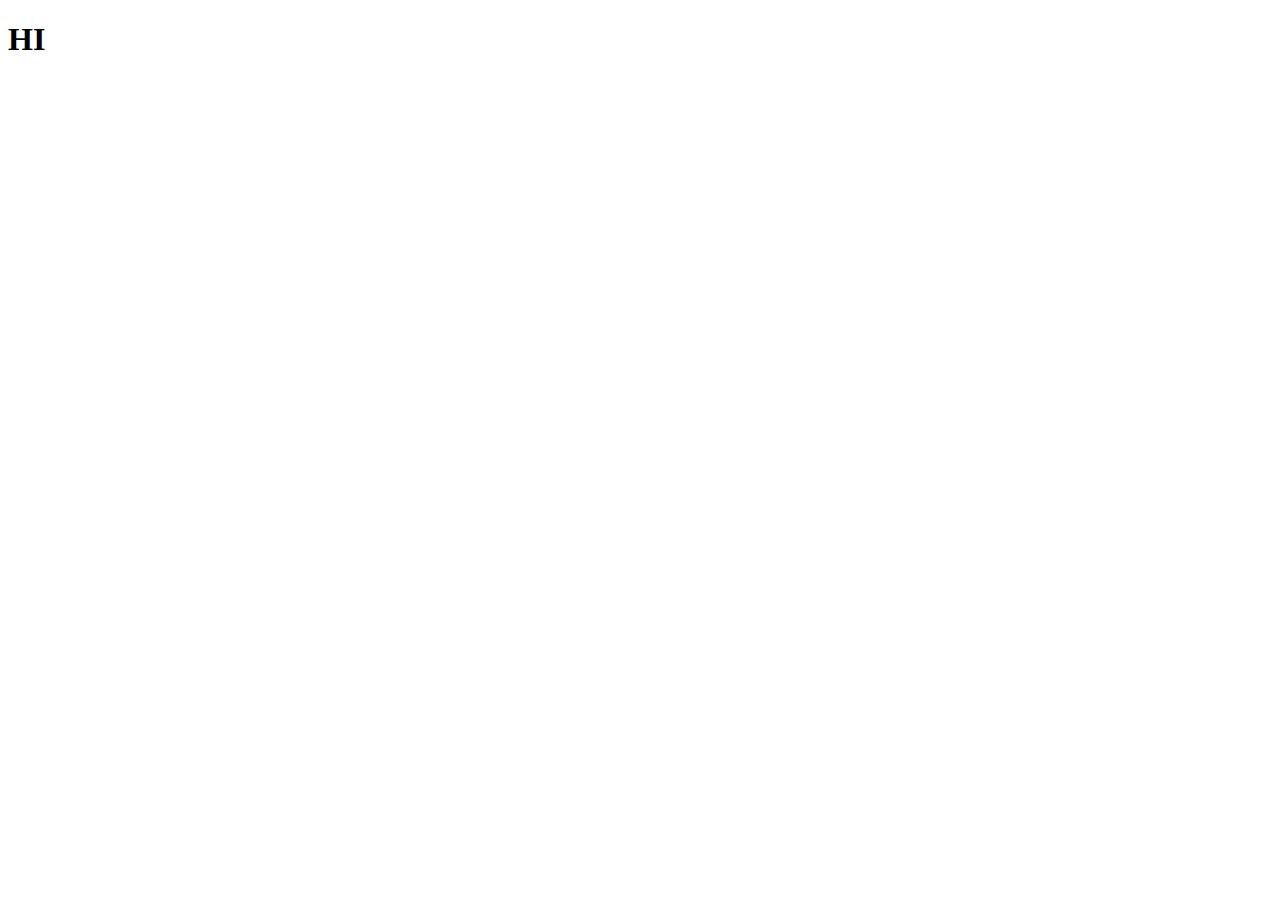
==== index.html @ b623c79b "initial commit" ====
<!DOCTYPE html>
<html lang="en">
<head>
    <meta charset="UTF-8">
    <meta name="viewport" content="width=device-width, initial-scale=1.0">
    <title>Expense Tracker</title>
    <link rel="stylesheet" href="styles.css">
    <script src="https://ajax.googleapis.com/ajax/libs/angularjs/1.8.2/angular.min.js"></script>
    <script src="https://ajax.googleapis.com/ajax/libs/angularjs/1.8.2/angular-route.min.js"></script>
    <script src="app.js" defer></script>
    <link rel="shortcut icon" href="#" />
</head>

<body ng-app="Tracker">
    <div ng-view></div>
    <h1>HI</h1>
</body>

</html>
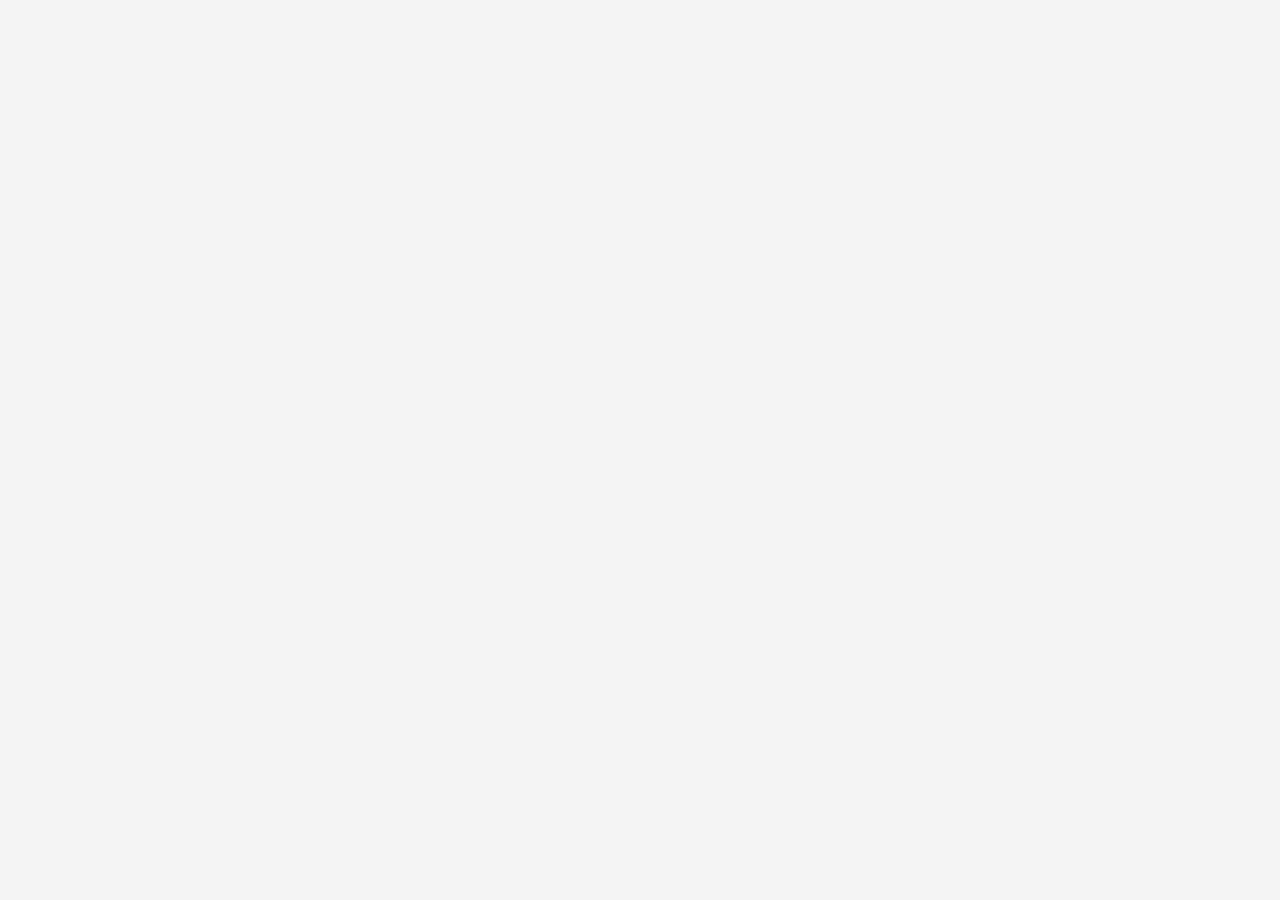
==== commit f1d7afaf: "updated with login & registration module" ====
--- a/index.html
+++ b/index.html
@@ -5,15 +5,19 @@
     <meta name="viewport" content="width=device-width, initial-scale=1.0">
     <title>Expense Tracker</title>
     <link rel="stylesheet" href="styles.css">
+    <link rel="stylesheet" href="FrontEnd/UserLogin/UserLogin.css">
+    <link rel="stylesheet" href="FrontEnd/UserRegistration/UserRegistration.css">
+    <link rel="stylesheet" href="FrontEnd/WelcomePage/WelcomePage.css">
     <script src="https://ajax.googleapis.com/ajax/libs/angularjs/1.8.2/angular.min.js"></script>
     <script src="https://ajax.googleapis.com/ajax/libs/angularjs/1.8.2/angular-route.min.js"></script>
     <script src="app.js" defer></script>
+    <script src="FrontEnd/UserLogin/UserLoginController.js" defer></script>
+    <script src="FrontEnd/UserLogin/UserLoginService.js" defer></script>
+    <script src="FrontEnd/UserRegistration/UserRegistrationController.js" defer></script>
+    <script src="FrontEnd/UserRegistration/UserRegistrationService.js" defer></script>
     <link rel="shortcut icon" href="#" />
 </head>
-
 <body ng-app="Tracker">
     <div ng-view></div>
-    <h1>HI</h1>
 </body>
-
 </html>--- a/FrontEnd/UserLogin/UserLogin.css
+++ b/FrontEnd/UserLogin/UserLogin.css
@@ -0,0 +1,49 @@
+.login-container {
+    max-width: 400px;
+    margin: 0 auto;
+    padding: 20px;
+    border: 1px solid #ddd;
+    border-radius: 4px;
+    box-shadow: 0 0 10px rgba(0, 0, 0, 0.1);
+}
+
+.login-container h2 {
+    text-align: center;
+    margin-bottom: 20px;
+}
+
+.login-container .form-group {
+    margin-bottom: 15px;
+}
+
+.login-container .form-group label {
+    display: block;
+    margin-bottom: 5px;
+}
+
+.login-container .form-group input {
+    width: 100%;
+    padding: 10px;
+    border: 1px solid #ddd;
+    border-radius: 4px;
+}
+
+.login-container button {
+    width: 100%;
+    padding: 10px;
+    background-color: #5cb85c;
+    border: none;
+    color: white;
+    border-radius: 4px;
+    cursor: pointer;
+}
+
+.login-container button:hover {
+    background-color: #4cae4c;
+}
+
+.login-container .error {
+    color: red;
+    text-align: center;
+    margin-top: 10px;
+}
--- a/FrontEnd/UserRegistration/UserRegistration.css
+++ b/FrontEnd/UserRegistration/UserRegistration.css
@@ -0,0 +1,60 @@
+body {
+    font-family: Arial, sans-serif;
+    background-color: #f4f4f4;
+}
+
+.registration-container {
+    width: 300px;
+    margin: 0 auto;
+    padding: 20px;
+    background-color: #fff;
+    border: 1px solid #ccc;
+    border-radius: 5px;
+    box-shadow: 0 0 10px rgba(0, 0, 0, 0.1);
+}
+
+.registration-container h2 {
+    text-align: center;
+    margin-bottom: 20px;
+}
+
+.form-group {
+    margin-bottom: 15px;
+}
+
+.form-group label {
+    display: block;
+    margin-bottom: 5px;
+}
+
+.form-group input {
+    width: 100%;
+    padding: 8px;
+    box-sizing: border-box;
+}
+
+button {
+    width: 100%;
+    padding: 10px;
+    background-color: #28a745;
+    color: white;
+    border: none;
+    border-radius: 5px;
+    cursor: pointer;
+}
+
+button:hover {
+    background-color: #218838;
+}
+
+.error {
+    color: red;
+    text-align: center;
+    margin-top: 10px;
+}
+
+.success {
+    color: green;
+    text-align: center;
+    margin-top: 10px;
+}
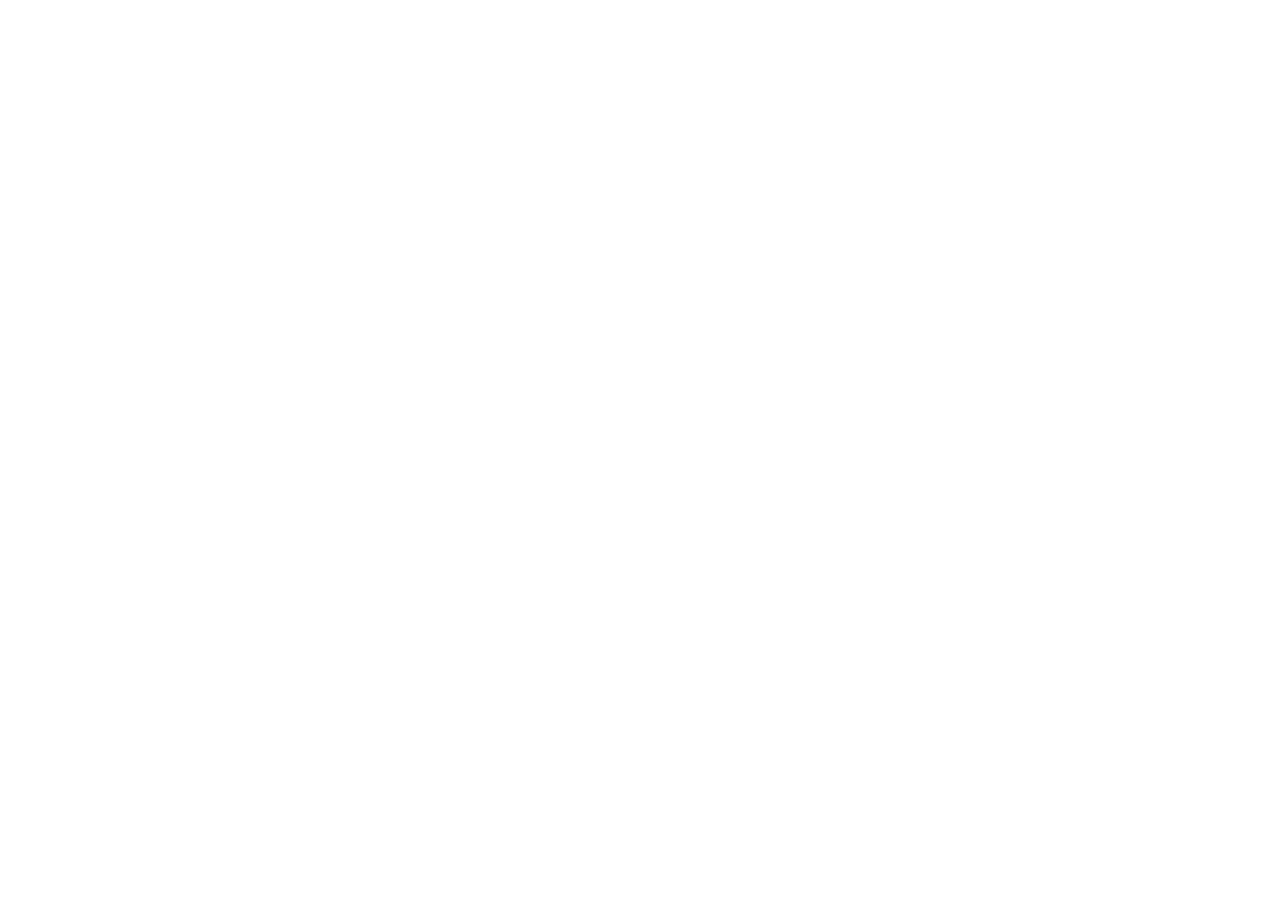
==== commit e66cbe1c: "updated registering module(existing user not allowed to register again)" ====
--- a/index.html
+++ b/index.html
@@ -12,9 +12,7 @@
     <script src="https://ajax.googleapis.com/ajax/libs/angularjs/1.8.2/angular-route.min.js"></script>
     <script src="app.js" defer></script>
     <script src="FrontEnd/UserLogin/UserLoginController.js" defer></script>
-    <script src="FrontEnd/UserLogin/UserLoginService.js" defer></script>
     <script src="FrontEnd/UserRegistration/UserRegistrationController.js" defer></script>
-    <script src="FrontEnd/UserRegistration/UserRegistrationService.js" defer></script>
     <link rel="shortcut icon" href="#" />
 </head>
 <body ng-app="Tracker">
--- a/FrontEnd/UserLogin/UserLogin.css
+++ b/FrontEnd/UserLogin/UserLogin.css
@@ -1,49 +1,80 @@
-.login-container {
-    max-width: 400px;
-    margin: 0 auto;
-    padding: 20px;
-    border: 1px solid #ddd;
-    border-radius: 4px;
-    box-shadow: 0 0 10px rgba(0, 0, 0, 0.1);
+/* Importing Bootstrap */
+@import url('https://maxcdn.bootstrapcdn.com/bootstrap/4.0.0/css/bootstrap.min.css');
+
+/* General styles */
+body {
+    background: url('https://source.unsplash.com/random/1920x1080') no-repeat center center fixed;
+    background-size: cover;
+    display: flex;
+    justify-content: center;
+    align-items: center;
+    height: 100vh;
+    margin: 0;
 }
 
-.login-container h2 {
+.login-container {
+    background-color: rgba(255, 255, 255, 0.9);
+    padding: 20px;
+    border-radius: 10px;
+    box-shadow: 0 0 10px rgba(0, 0, 0, 0.3);
+    width: 300px;
+}
+
+h2 {
     text-align: center;
     margin-bottom: 20px;
+    color: #333;
 }
 
-.login-container .form-group {
+/* Form styles */
+.form-group {
     margin-bottom: 15px;
 }
 
-.login-container .form-group label {
-    display: block;
+label {
     margin-bottom: 5px;
+    color: #555;
 }
 
-.login-container .form-group input {
+input {
+    margin-bottom: 10px;
+    padding: 10px;
+    border: 1px solid #ccc;
+    border-radius: 5px;
     width: 100%;
-    padding: 10px;
-    border: 1px solid #ddd;
-    border-radius: 4px;
 }
 
-.login-container button {
+button {
+    padding: 10px;
+    background-color: #007bff;
+    color: #fff;
+    border: none;
+    border-radius: 5px;
+    cursor: pointer;
     width: 100%;
-    padding: 10px;
-    background-color: #5cb85c;
-    border: none;
-    color: white;
-    border-radius: 4px;
-    cursor: pointer;
+    font-size: 16px;
 }
 
-.login-container button:hover {
-    background-color: #4cae4c;
+button:hover {
+    background-color: #0056b3;
 }
 
-.login-container .error {
-    color: red;
+p {
     text-align: center;
-    margin-top: 10px;
+    color: #333;
 }
+
+p a {
+    color: #007bff;
+    text-decoration: none;
+}
+
+p a:hover {
+    text-decoration: underline;
+}
+
+/* Error messages */
+.error {
+    color: #dc3545;
+    text-align: center;
+}
--- a/FrontEnd/UserRegistration/UserRegistration.css
+++ b/FrontEnd/UserRegistration/UserRegistration.css
@@ -1,60 +1,87 @@
+/* Importing Bootstrap */
+@import url('https://maxcdn.bootstrapcdn.com/bootstrap/4.0.0/css/bootstrap.min.css');
+
+/* General styles */
 body {
-    font-family: Arial, sans-serif;
-    background-color: #f4f4f4;
+    background: url('https://source.unsplash.com/random/1920x1080') no-repeat center center fixed;
+    background-size: cover;
+    display: flex;
+    justify-content: center;
+    align-items: center;
+    height: 100vh;
+    margin: 0;
 }
 
 .registration-container {
+    background-color: rgba(255, 255, 255, 0.9);
+    padding: 20px;
+    border-radius: 10px;
+    box-shadow: 0 0 10px rgba(0, 0, 0, 0.3);
     width: 300px;
-    margin: 0 auto;
-    padding: 20px;
-    background-color: #fff;
+}
+
+h2 {
+    text-align: center;
+    margin-bottom: 20px;
+    color: #333;
+}
+
+/* Form styles */
+label {
+    margin-bottom: 5px;
+    color: #555;
+}
+
+input {
+    margin-bottom: 15px;
+    padding: 10px;
     border: 1px solid #ccc;
     border-radius: 5px;
-    box-shadow: 0 0 10px rgba(0, 0, 0, 0.1);
-}
-
-.registration-container h2 {
-    text-align: center;
-    margin-bottom: 20px;
-}
-
-.form-group {
-    margin-bottom: 15px;
-}
-
-.form-group label {
-    display: block;
-    margin-bottom: 5px;
-}
-
-.form-group input {
     width: 100%;
-    padding: 8px;
-    box-sizing: border-box;
 }
 
 button {
-    width: 100%;
     padding: 10px;
     background-color: #28a745;
-    color: white;
+    color: #fff;
     border: none;
     border-radius: 5px;
     cursor: pointer;
+    width: 100%;
+    font-size: 16px;
 }
 
 button:hover {
     background-color: #218838;
 }
 
+p {
+    text-align: center;
+    color: #333;
+}
+
+p a {
+    color: #007bff;
+    text-decoration: none;
+}
+
+p a:hover {
+    text-decoration: underline;
+}
+
+/* Error and success messages */
+.error, .success {
+    color: #fff;
+    padding: 10px;
+    margin-bottom: 10px;
+    border-radius: 5px;
+    text-align: center;
+}
+
 .error {
-    color: red;
-    text-align: center;
-    margin-top: 10px;
+    background-color: #dc3545;
 }
 
 .success {
-    color: green;
-    text-align: center;
-    margin-top: 10px;
+    background-color: #28a745;
 }
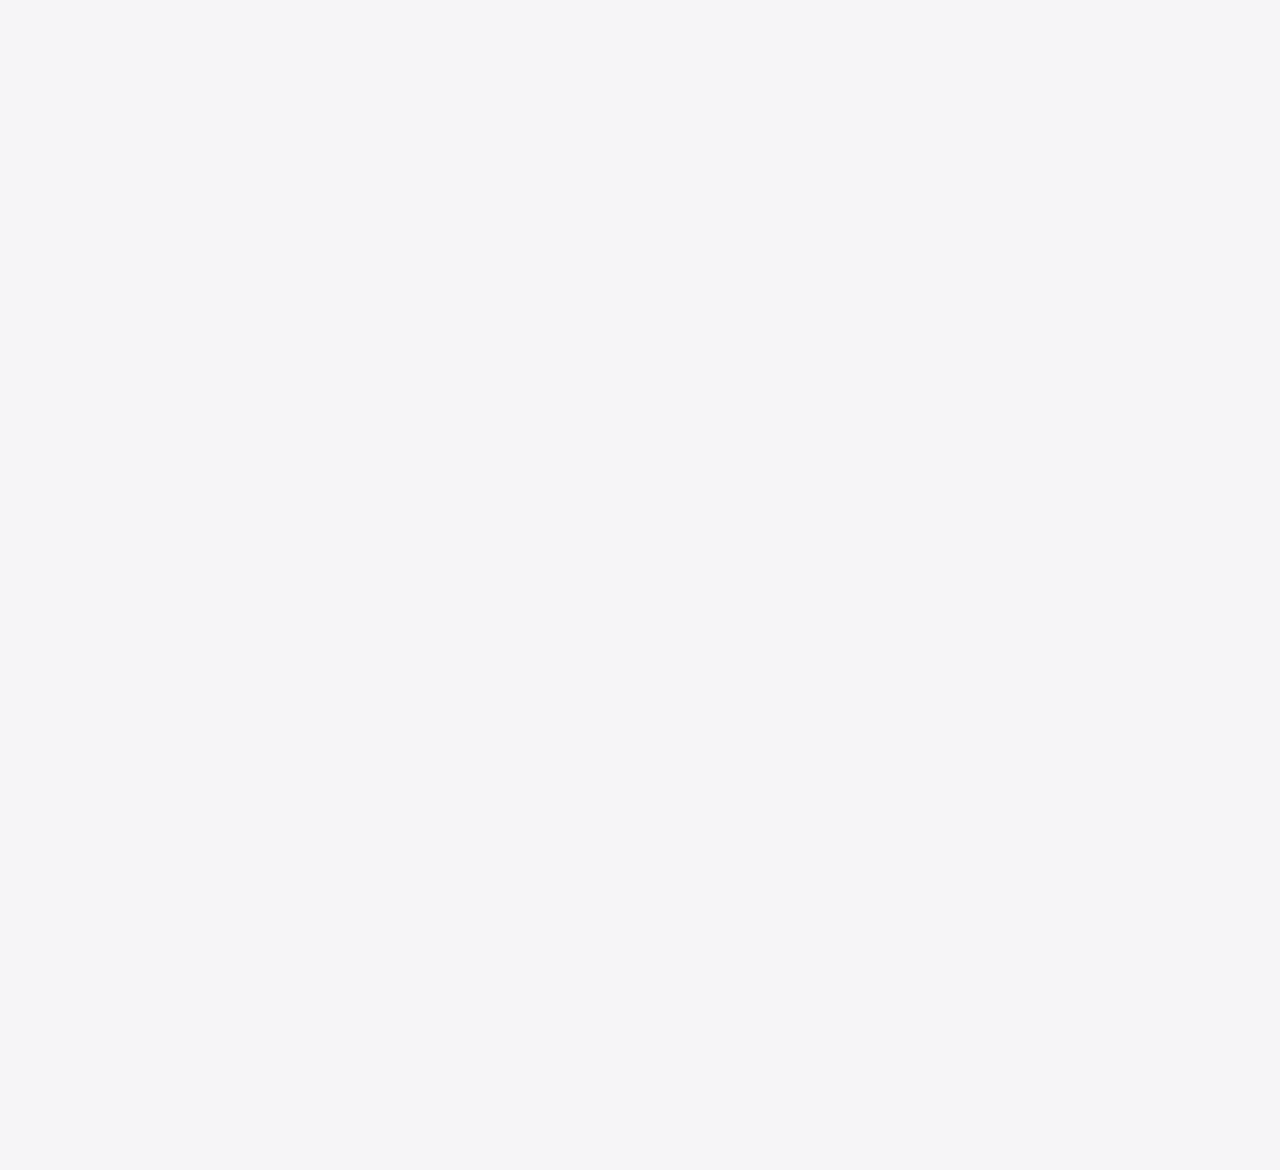
==== commit 4acf1b18: "Home Page added" ====
--- a/index.html
+++ b/index.html
@@ -8,11 +8,14 @@
     <link rel="stylesheet" href="FrontEnd/UserLogin/UserLogin.css">
     <link rel="stylesheet" href="FrontEnd/UserRegistration/UserRegistration.css">
     <link rel="stylesheet" href="FrontEnd/WelcomePage/WelcomePage.css">
+    <link rel="stylesheet" href="FrontEnd/Home/Home.css">
     <script src="https://ajax.googleapis.com/ajax/libs/angularjs/1.8.2/angular.min.js"></script>
     <script src="https://ajax.googleapis.com/ajax/libs/angularjs/1.8.2/angular-route.min.js"></script>
     <script src="app.js" defer></script>
     <script src="FrontEnd/UserLogin/UserLoginController.js" defer></script>
     <script src="FrontEnd/UserRegistration/UserRegistrationController.js" defer></script>
+    <script src="FrontEnd/WelcomePage/WelcomePageController.js" defer></script>
+    <script src="FrontEnd/Home/HomeController.js" defer></script>
     <link rel="shortcut icon" href="#" />
 </head>
 <body ng-app="Tracker">
--- a/FrontEnd/UserLogin/UserLogin.css
+++ b/FrontEnd/UserLogin/UserLogin.css
@@ -1,80 +1,252 @@
-/* Importing Bootstrap */
-@import url('https://maxcdn.bootstrapcdn.com/bootstrap/4.0.0/css/bootstrap.min.css');
-
-/* General styles */
+
+@import url('https://fonts.googleapis.com/css?family=Montserrat:400,800');
+
+* {
+	box-sizing: border-box;
+}
+
 body {
-    background: url('https://source.unsplash.com/random/1920x1080') no-repeat center center fixed;
-    background-size: cover;
-    display: flex;
-    justify-content: center;
-    align-items: center;
-    height: 100vh;
-    margin: 0;
-}
-
-.login-container {
-    background-color: rgba(255, 255, 255, 0.9);
-    padding: 20px;
-    border-radius: 10px;
-    box-shadow: 0 0 10px rgba(0, 0, 0, 0.3);
-    width: 300px;
+	background: #f6f5f7;
+	display: flex;
+	justify-content: center;
+	align-items: center;
+	flex-direction: column;
+	font-family: 'Montserrat', sans-serif;
+	height: 100vh;
+	margin: -20px 0 50px;
+}
+
+h1 {
+	font-weight: bold;
+	margin: 0;
 }
 
 h2 {
+	text-align: center;
+}
+
+p {
+	font-size: 14px;
+	font-weight: 100;
+	line-height: 20px;
+	letter-spacing: 0.5px;
+	margin: 20px 0 30px;
+}
+
+span {
+	font-size: 12px;
+}
+
+a {
+	color: #333;
+	font-size: 14px;
+	text-decoration: none;
+	margin: 15px 0;
+}
+
+button {
+	border-radius: 20px;
+	border: 1px solid #FF4B2B;
+	background-color: #FF4B2B;
+	color: #FFFFFF;
+	font-size: 12px;
+	font-weight: bold;
+	padding: 12px 45px;
+	letter-spacing: 1px;
+	text-transform: uppercase;
+	transition: transform 80ms ease-in;
+}
+
+button:active {
+	transform: scale(0.95);
+}
+
+button:focus {
+	outline: none;
+}
+
+button.ghost {
+	background-color: transparent;
+	border-color: #FFFFFF;
+}
+
+form {
+	background-color: #FFFFFF;
+	display: flex;
+	align-items: center;
+	justify-content: center;
+	flex-direction: column;
+	padding: 0 50px;
+	height: 100%;
+	text-align: center;
+}
+
+input {
+	background-color: #eee;
+	border: none;
+	padding: 12px 15px;
+	margin: 8px 0;
+	width: 100%;
+}
+
+.container {
+	background-color: #fff;
+	border-radius: 10px;
+  	box-shadow: 0 14px 28px rgba(0,0,0,0.25), 
+			0 10px 10px rgba(0,0,0,0.22);
+	position: relative;
+	overflow: hidden;
+	width: 768px;
+	max-width: 100%;
+	min-height: 480px;
+}
+
+.form-container {
+	position: absolute;
+	top: 0;
+	height: 100%;
+	transition: all 0.6s ease-in-out;
+}
+
+.sign-in-container {
+	left: 0;
+	width: 50%;
+	z-index: 2;
+}
+
+.container.right-panel-active .sign-in-container {
+	transform: translateX(100%);
+}
+
+.sign-up-container {
+	left: 0;
+	width: 50%;
+	opacity: 0;
+	z-index: 1;
+}
+
+.container.right-panel-active .sign-up-container {
+	transform: translateX(100%);
+	opacity: 1;
+	z-index: 5;
+	animation: show 0.6s;
+}
+
+@keyframes show {
+	0%, 49.99% {
+		opacity: 0;
+		z-index: 1;
+	}
+	
+	50%, 100% {
+		opacity: 1;
+		z-index: 5;
+	}
+}
+
+.overlay-container {
+	position: absolute;
+	top: 0;
+	left: 50%;
+	width: 50%;
+	height: 100%;
+	overflow: hidden;
+	transition: transform 0.6s ease-in-out;
+	z-index: 100;
+}
+
+.container.right-panel-active .overlay-container{
+	transform: translateX(-100%);
+}
+
+.overlay {
+	background: #FF416C;
+	background: -webkit-linear-gradient(to right, #FF4B2B, #FF416C);
+	background: linear-gradient(to right, #FF4B2B, #FF416C);
+	background-repeat: no-repeat;
+	background-size: cover;
+	background-position: 0 0;
+	color: #FFFFFF;
+	position: relative;
+	left: -100%;
+	height: 100%;
+	width: 200%;
+  	transform: translateX(0);
+	transition: transform 0.6s ease-in-out;
+}
+
+.container.right-panel-active .overlay {
+  	transform: translateX(50%);
+}
+
+.overlay-panel {
+	position: absolute;
+	display: flex;
+	align-items: center;
+	justify-content: center;
+	flex-direction: column;
+	padding: 0 40px;
+	text-align: center;
+	top: 0;
+	height: 100%;
+	width: 50%;
+	transform: translateX(0);
+	transition: transform 0.6s ease-in-out;
+}
+
+.overlay-left {
+	transform: translateX(-20%);
+}
+
+.container.right-panel-active .overlay-left {
+	transform: translateX(0);
+}
+
+.overlay-right {
+	right: 0;
+	transform: translateX(0);
+}
+
+.container.right-panel-active .overlay-right {
+	transform: translateX(20%);
+}
+
+.social-container {
+	margin: 20px 0;
+}
+
+.social-container a {
+	border: 1px solid #DDDDDD;
+	border-radius: 50%;
+	display: inline-flex;
+	justify-content: center;
+	align-items: center;
+	margin: 0 5px;
+	height: 40px;
+	width: 40px;
+}
+
+footer {
+    background-color: #222;
+    color: #fff;
+    font-size: 14px;
+    bottom: 0;
+    position: fixed;
+    left: 0;
+    right: 0;
     text-align: center;
-    margin-bottom: 20px;
-    color: #333;
-}
-
-/* Form styles */
-.form-group {
-    margin-bottom: 15px;
-}
-
-label {
-    margin-bottom: 5px;
-    color: #555;
-}
-
-input {
-    margin-bottom: 10px;
-    padding: 10px;
-    border: 1px solid #ccc;
-    border-radius: 5px;
-    width: 100%;
-}
-
-button {
-    padding: 10px;
-    background-color: #007bff;
-    color: #fff;
-    border: none;
-    border-radius: 5px;
-    cursor: pointer;
-    width: 100%;
-    font-size: 16px;
-}
-
-button:hover {
-    background-color: #0056b3;
-}
-
-p {
-    text-align: center;
-    color: #333;
-}
-
-p a {
-    color: #007bff;
+    z-index: 999;
+}
+
+footer p {
+    margin: 10px 0;
+}
+
+footer i {
+    color: red;
+}
+
+footer a {
+    color: #3c97bf;
     text-decoration: none;
-}
-
-p a:hover {
-    text-decoration: underline;
-}
-
-/* Error messages */
-.error {
-    color: #dc3545;
-    text-align: center;
-}
+}--- a/FrontEnd/UserRegistration/UserRegistration.css
+++ b/FrontEnd/UserRegistration/UserRegistration.css
@@ -1,87 +1,98 @@
-/* Importing Bootstrap */
-@import url('https://maxcdn.bootstrapcdn.com/bootstrap/4.0.0/css/bootstrap.min.css');
-
-/* General styles */
 body {
-    background: url('https://source.unsplash.com/random/1920x1080') no-repeat center center fixed;
-    background-size: cover;
     display: flex;
     justify-content: center;
     align-items: center;
-    height: 100vh;
+    height: 130vh;
+    width:auto;
     margin: 0;
+    font-family: Arial, sans-serif;
 }
 
-.registration-container {
-    background-color: rgba(255, 255, 255, 0.9);
-    padding: 20px;
-    border-radius: 10px;
-    box-shadow: 0 0 10px rgba(0, 0, 0, 0.3);
-    width: 300px;
+.sign-up {
+	font-family: 'Times New Roman', Times, serif;
+	margin: 0;
+    font-weight: bolder;
+
 }
-
-h2 {
-    text-align: center;
-    margin-bottom: 20px;
-    color: #333;
-}
-
-/* Form styles */
-label {
-    margin-bottom: 5px;
-    color: #555;
-}
-
-input {
-    margin-bottom: 15px;
-    padding: 10px;
+.container {
+    display: flex;
     border: 1px solid #ccc;
-    border-radius: 5px;
+    box-shadow: 0 0 10px rgba(0, 0, 0, 0.1);
+    max-width: 800px;
     width: 100%;
 }
 
+.image-section {
+    flex: 0.9;
+}
+
+.image-section img {
+    width: 100%;
+    height: 100%;
+    object-fit:cover;
+}
+
+.form-section {
+    flex: 1;
+    padding: 20px;
+    background-color: #ffcccc;
+    display: flex;
+    flex-direction: column;
+    justify-content: center;
+    align-items: center;
+   
+}
+
+.form-section h1 {
+    margin-bottom: 20px;
+    
+   
+}
+
+.form-group {
+    margin-bottom: 15px;
+    width: 100%;
+    font-weight: bolder;
+
+   
+}
+
+.form-block{
+    border-radius: 20px;
+    width: 360px;
+    height: fit-content;
+}
+
+.form-group label {
+    display: block;
+    margin-bottom: 5px;
+}
+
+.form-group input {
+    width: 100%;
+    padding: 8px;
+    border: 1px solid #ccc;
+    border-radius: 4px;
+}
+
 button {
-    padding: 10px;
-    background-color: #28a745;
-    color: #fff;
+    background-color: #ff6666;
+    color: white;
+    padding: 10px 15px;
     border: none;
-    border-radius: 5px;
+    border-radius: 4px;
     cursor: pointer;
-    width: 100%;
-    font-size: 16px;
 }
 
 button:hover {
-    background-color: #218838;
+    background-color: #ff4d4d;
 }
 
 p {
-    text-align: center;
-    color: #333;
+    margin-top: 20px;
+    color: rgb(47, 0, 255);
 }
 
 p a {
-    color: #007bff;
-    text-decoration: none;
+    color: rgb(54, 10, 10);
 }
-
-p a:hover {
-    text-decoration: underline;
-}
-
-/* Error and success messages */
-.error, .success {
-    color: #fff;
-    padding: 10px;
-    margin-bottom: 10px;
-    border-radius: 5px;
-    text-align: center;
-}
-
-.error {
-    background-color: #dc3545;
-}
-
-.success {
-    background-color: #28a745;
-}
--- a/FrontEnd/WelcomePage/WelcomePage.css
+++ b/FrontEnd/WelcomePage/WelcomePage.css
@@ -0,0 +1,53 @@
+.welcome-body {
+  margin: 0;
+  font-family: Arial, sans-serif;
+  background: url('image.jpg') no-repeat center center fixed; /* Adjust image path */
+  background-size: cover;
+  display: flex;
+  flex-direction: column;
+  min-height: 100vh; /* Ensures full viewport height */
+}
+
+.welcome-body .content {
+  flex: 1; /* Fills remaining space */
+  display: flex;
+  justify-content: center;
+  align-items: center;
+  text-align: center;
+}
+
+.welcome-body .welcome-container {
+  background: none;
+  padding: 20px;
+  border-radius: 10px;
+  box-shadow: 0 0 10px rgba(0, 0, 0, 0.2); /* Add some depth */
+}
+
+.welcome-body .get-started-button {
+  font-size: 1.5em;
+  padding: 15px 30px;
+  background-color: #007bff;
+  color: #fff;
+  border: none;
+  border-radius: 5px;
+  cursor: pointer;
+  transition: background-color 0.3s ease;
+}
+
+.welcome-body .get-started-button:hover {
+  background-color: #0056b3;
+}
+
+.welcome-body .get-started-button:focus {
+  box-shadow: 0 0 5px #007bff; /* Add focus effect */
+}
+
+/* Add media queries for responsive design */
+@media (max-width: 768px) {
+  .welcome-body .welcome-container {
+      padding: 10px;
+  }
+  .welcome-body .get-started-button {
+      padding: 10px 20px;
+  }
+}
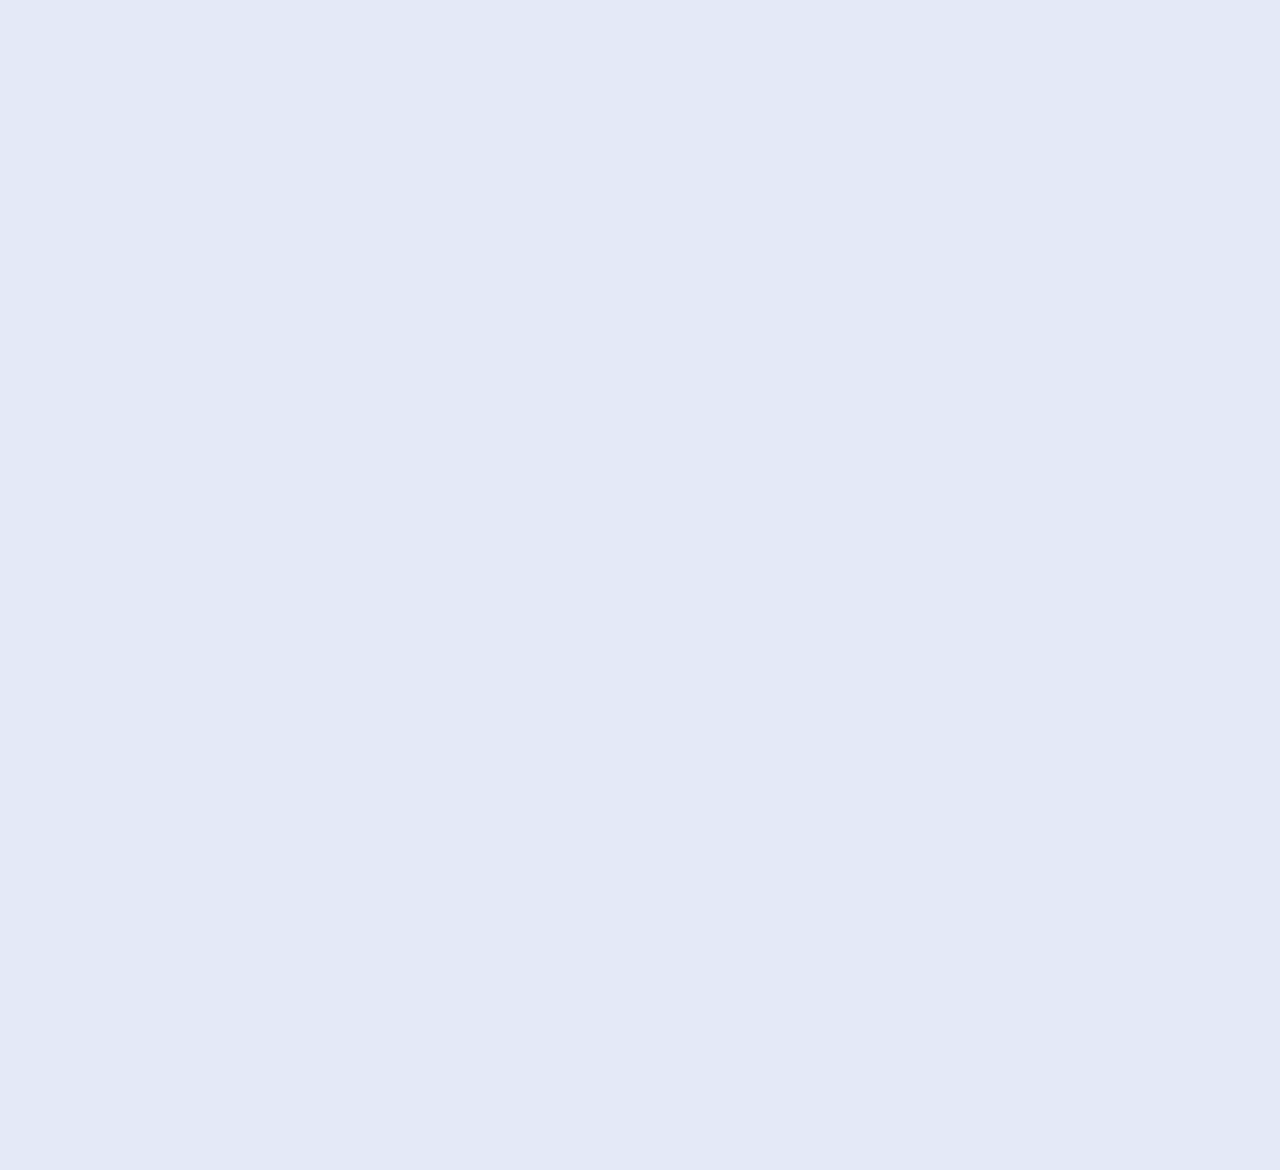
==== commit 61b1e489: "navbar added" ====
--- a/index.html
+++ b/index.html
@@ -8,6 +8,7 @@
     <link rel="stylesheet" href="FrontEnd/UserLogin/UserLogin.css">
     <link rel="stylesheet" href="FrontEnd/UserRegistration/UserRegistration.css">
     <link rel="stylesheet" href="FrontEnd/WelcomePage/WelcomePage.css">
+    <link rel="stylesheet" href="FrontEnd/NavigationBar/NavigationBar.css">
     <link rel="stylesheet" href="FrontEnd/Home/Home.css">
     <script src="https://ajax.googleapis.com/ajax/libs/angularjs/1.8.2/angular.min.js"></script>
     <script src="https://ajax.googleapis.com/ajax/libs/angularjs/1.8.2/angular-route.min.js"></script>
@@ -15,6 +16,7 @@
     <script src="FrontEnd/UserLogin/UserLoginController.js" defer></script>
     <script src="FrontEnd/UserRegistration/UserRegistrationController.js" defer></script>
     <script src="FrontEnd/WelcomePage/WelcomePageController.js" defer></script>
+    <script src="FrontEnd/NavigationBar/NavigationBarController.js" defer></script>
     <script src="FrontEnd/Home/HomeController.js" defer></script>
     <link rel="shortcut icon" href="#" />
 </head>
--- a/FrontEnd/NavigationBar/NavigationBar.css
+++ b/FrontEnd/NavigationBar/NavigationBar.css
@@ -0,0 +1,311 @@
+/* Google Font Import - Poppins */
+@import url('https://fonts.googleapis.com/css2?family=Poppins:wght@300;400;500;600;700&display=swap');
+*{
+    margin: 0;
+    padding: 0;
+    box-sizing: border-box;
+    font-family: 'Poppins', sans-serif;
+}
+
+:root{
+    /* ===== Colors ===== */
+    --body-color: #E4E9F7;
+    --sidebar-color: #FFF;
+    --primary-color: #695CFE;
+    --primary-color-light: #F6F5FF;
+    --toggle-color: #DDD;
+    --text-color: #707070;
+
+    /* ====== Transition ====== */
+    --tran-03: all 0.2s ease;
+    --tran-03: all 0.3s ease;
+    --tran-04: all 0.3s ease;
+    --tran-05: all 0.3s ease;
+}
+
+body{
+    min-height: 100vh;
+    background-color: var(--body-color);
+    transition: var(--tran-05);
+}
+
+::selection{
+    background-color: var(--primary-color);
+    color: #fff;
+}
+
+body.dark{
+    --body-color: #18191a;
+    --sidebar-color: #242526;
+    --primary-color: #3a3b3c;
+    --primary-color-light: #3a3b3c;
+    --toggle-color: #fff;
+    --text-color: #ccc;
+}
+
+/* ===== Sidebar ===== */
+.sidebar {
+    position: fixed;
+    top: 0;
+    left: 0;
+    height: 100%;
+    width: 250px;
+    padding: 10px 14px;
+    background: var(--sidebar-color);
+    z-index: 100;
+    transition: var(--tran-05);
+  }
+  
+  .sidebar.close {
+    width: 88px;
+  }
+  
+
+/* ===== Reusable code - Here ===== */
+.sidebar li{
+    height: 50px;
+    list-style: none;
+    display: flex;
+    align-items: center;
+    margin-top: 10px;
+}
+
+.sidebar header .image,
+.sidebar .icon{
+    min-width: 60px;
+    border-radius: 6px;
+}
+
+.sidebar .icon{
+    min-width: 60px;
+    border-radius: 6px;
+    height: 100%;
+    display: flex;
+    align-items: center;
+    justify-content: center;
+    font-size: 20px;
+}
+
+.sidebar .text,
+.sidebar .icon{
+    color: var(--text-color);
+    transition: var(--tran-03);
+}
+
+.sidebar .text{
+    font-size: 17px;
+    font-weight: 500;
+    white-space: nowrap;
+    opacity: 1;
+}
+.sidebar.close .text{
+    opacity: 0;
+}
+/* =========================== */
+
+.sidebar header{
+    position: relative;
+}
+
+.sidebar header .image-text{
+    display: flex;
+    align-items: center;
+}
+.sidebar header .logo-text{
+    display: flex;
+    flex-direction: column;
+}
+header .image-text .name {
+    margin-top: 2px;
+    font-size: 18px;
+    font-weight: 600;
+}
+
+header .image-text .profession{
+    font-size: 16px;
+    margin-top: -2px;
+    display: block;
+}
+
+.sidebar header .image{
+    display: flex;
+    align-items: center;
+    justify-content: center;
+}
+
+.sidebar header .image img{
+    width: 40px;
+    border-radius: 6px;
+}
+
+.sidebar header .toggle{
+    position: absolute;
+    top: 50%;
+    right: -25px;
+    transform: translateY(-50%) rotate(180deg);
+    height: 25px;
+    width: 25px;
+    background-color: var(--primary-color);
+    color: var(--sidebar-color);
+    border-radius: 50%;
+    display: flex;
+    align-items: center;
+    justify-content: center;
+    font-size: 22px;
+    cursor: pointer;
+    transition: var(--tran-05);
+}
+
+body.dark .sidebar header .toggle{
+    color: var(--text-color);
+}
+
+.sidebar.close .toggle{
+    transform: translateY(-50%) rotate(0deg);
+}
+
+.sidebar .menu{
+    margin-top: 40px;
+}
+
+.sidebar li.search-box{
+    border-radius: 6px;
+    background-color: var(--primary-color-light);
+    cursor: pointer;
+    transition: var(--tran-05);
+}
+
+.sidebar li.search-box input{
+    height: 100%;
+    width: 100%;
+    outline: none;
+    border: none;
+    background-color: var(--primary-color-light);
+    color: var(--text-color);
+    border-radius: 6px;
+    font-size: 17px;
+    font-weight: 500;
+    transition: var(--tran-05);
+}
+.sidebar li a{
+    list-style: none;
+    height: 100%;
+    background-color: transparent;
+    display: flex;
+    align-items: center;
+    height: 100%;
+    width: 100%;
+    border-radius: 6px;
+    text-decoration: none;
+    transition: var(--tran-03);
+}
+
+.sidebar li a:hover{
+    background-color: var(--primary-color);
+}
+.sidebar li a:hover .icon,
+.sidebar li a:hover .text{
+    color: var(--sidebar-color);
+}
+body.dark .sidebar li a:hover .icon,
+body.dark .sidebar li a:hover .text{
+    color: var(--text-color);
+}
+
+.sidebar .menu-bar{
+    height: calc(100% - 55px);
+    display: flex;
+    flex-direction: column;
+    justify-content: space-between;
+    overflow-y: scroll;
+}
+.menu-bar::-webkit-scrollbar{
+    display: none;
+}
+.sidebar .menu-bar .mode{
+    border-radius: 6px;
+    background-color: var(--primary-color-light);
+    position: relative;
+    transition: var(--tran-05);
+}
+
+.menu-bar .mode .sun-moon{
+    height: 50px;
+    width: 60px;
+}
+
+.mode .sun-moon i{
+    position: absolute;
+}
+.mode .sun-moon i.sun{
+    opacity: 0;
+}
+body.dark .mode .sun-moon i.sun{
+    opacity: 1;
+}
+body.dark .mode .sun-moon i.moon{
+    opacity: 0;
+}
+
+.menu-bar .bottom-content .toggle-switch{
+    position: absolute;
+    right: 0;
+    height: 100%;
+    min-width: 60px;
+    display: flex;
+    align-items: center;
+    justify-content: center;
+    border-radius: 6px;
+    cursor: pointer;
+}
+.toggle-switch .switch{
+    position: relative;
+    height: 22px;
+    width: 40px;
+    border-radius: 25px;
+    background-color: var(--toggle-color);
+    transition: var(--tran-05);
+}
+
+.switch::before{
+    content: '';
+    position: absolute;
+    height: 15px;
+    width: 15px;
+    border-radius: 50%;
+    top: 50%;
+    left: 5px;
+    transform: translateY(-50%);
+    background-color: var(--sidebar-color);
+    transition: var(--tran-04);
+}
+
+body.dark .switch::before{
+    left: 20px;
+}
+
+.home{
+    position: absolute;
+    top: 0;
+    top: 0;
+    left: 250px;
+    height: 100vh;
+    width: calc(100% - 250px);
+    background-color: var(--body-color);
+    transition: var(--tran-05);
+}
+.home .text{
+    font-size: 30px;
+    font-weight: 500;
+    color: var(--text-color);
+    padding: 12px 60px;
+}
+
+.sidebar.close ~ .home{
+    left: 78px;
+    height: 100vh;
+    width: calc(100% - 78px);
+}
+body.dark .home .text{
+    color: var(--text-color);
+}